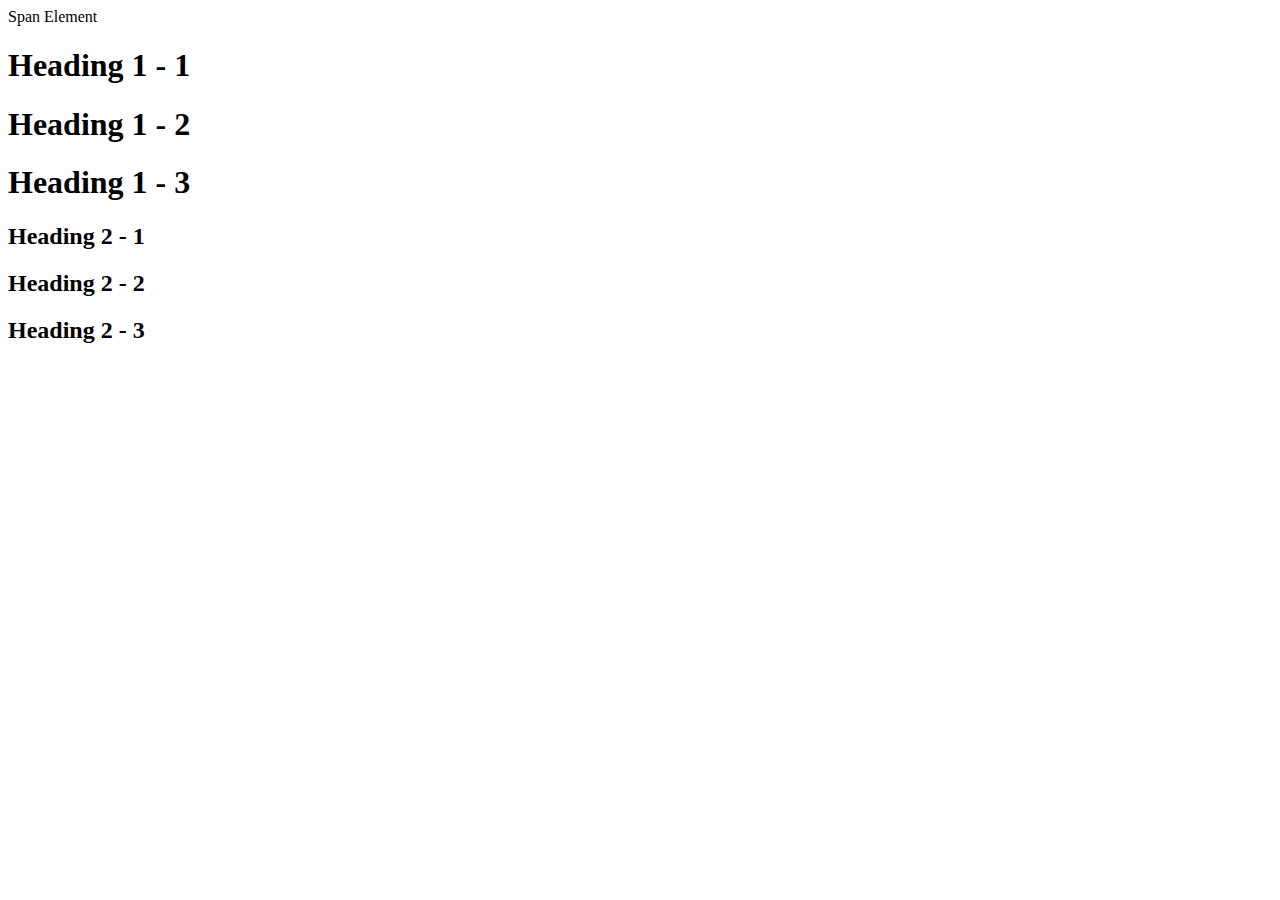
==== style-test.html @ 01816904 "Added .css file style elements" ====
<!DOCTYPE html>
<html>
    <head>
        <title>Style Test</title>
        <link rel="stylesheet" type="text/css" href="css/test.css">
        </style>
    </head>
<body>

    <span> Span Element </span>
    <h1 class="uppercase">Heading 1 - 1</h1>
    <h1 class="big">Heading 1 - 2</h1>
    <h1>Heading 1 - 3</h1>
    <h2 class="big uppercase">Heading 2 - 1</h2>
    <h2 class="uppercase">Heading 2 - 2</h2>
    <h2 class="big">Heading 2 - 3</h2>

</body>
</html>
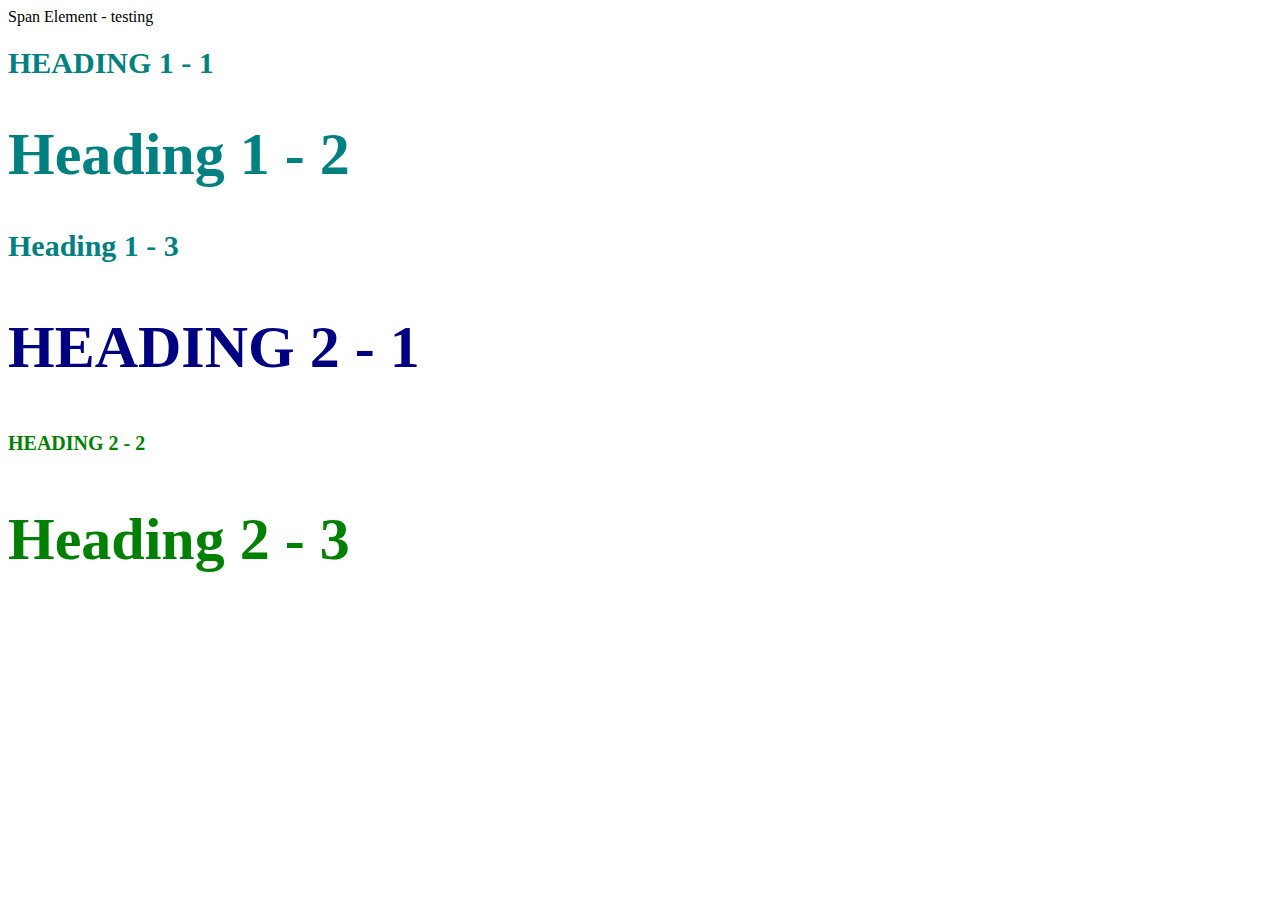
==== commit e6d3b8a1: "CSS troubleshooting" ====
--- a/style-test.html
+++ b/style-test.html
@@ -1,19 +1,16 @@
 <!DOCTYPE html>
 <html>
-    <head>
-        <title>Style Test</title>
-        <link rel="stylesheet" type="text/css" href="css/test.css">
-        </style>
-    </head>
+<head>
+    <title>Style Test</title>
+    <link rel="stylesheet" type="text/css" href="css/test.css">
+</head>
 <body>
-
-    <span> Span Element </span>
+    <span> Span Element - testing </span>
     <h1 class="uppercase">Heading 1 - 1</h1>
     <h1 class="big">Heading 1 - 2</h1>
     <h1>Heading 1 - 3</h1>
     <h2 class="big uppercase">Heading 2 - 1</h2>
     <h2 class="uppercase">Heading 2 - 2</h2>
     <h2 class="big">Heading 2 - 3</h2>
-
 </body>
 </html>--- a/css/test.css
+++ b/css/test.css
@@ -0,0 +1,29 @@
+h1{
+font-size: 30px;
+color: teal;
+}
+
+h2{
+color: red;
+font-size: 20px;
+}
+
+h2{
+color: green;
+}
+
+.big{
+font-size: 60px;
+}
+
+.uppercase{
+text-transform: uppercase;
+}
+
+.big.uppercase{
+color: navy;
+}
+
+h1 span{
+    color:violet;
+}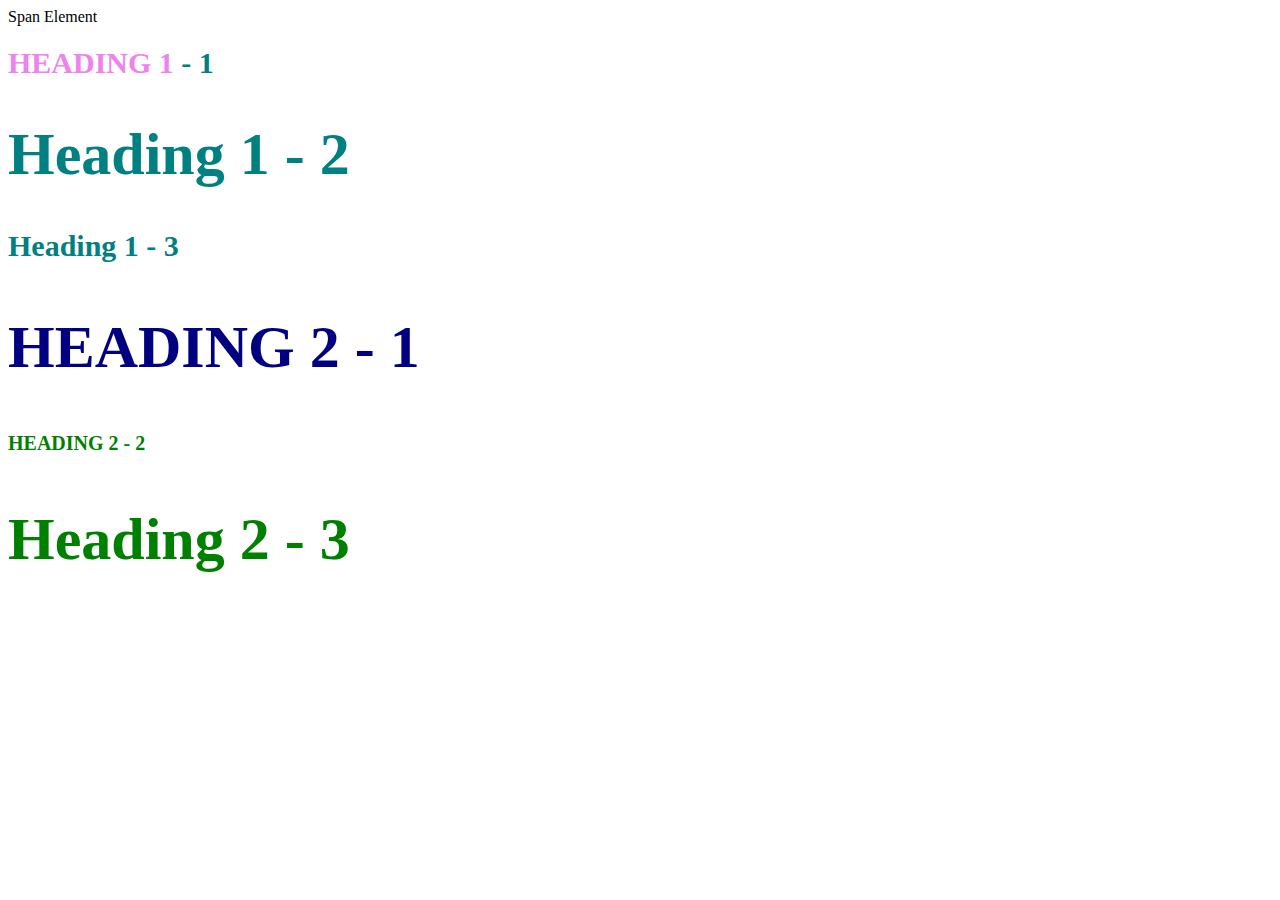
==== commit 84edd7ab: "added favicon and body elements" ====
--- a/style-test.html
+++ b/style-test.html
@@ -1,16 +1,18 @@
 <!DOCTYPE html>
 <html>
 <head>
-    <title>Style Test</title>
+    <title>Style test</title>
     <link rel="stylesheet" type="text/css" href="css/test.css">
 </head>
 <body>
-    <span> Span Element - testing </span>
-    <h1 class="uppercase">Heading 1 - 1</h1>
+
+    <span>Span Element</span>
+    <h1 class="uppercase"><span>Heading 1</span> - 1</h1>
     <h1 class="big">Heading 1 - 2</h1>
     <h1>Heading 1 - 3</h1>
     <h2 class="big uppercase">Heading 2 - 1</h2>
     <h2 class="uppercase">Heading 2 - 2</h2>
     <h2 class="big">Heading 2 - 3</h2>
+
 </body>
 </html>